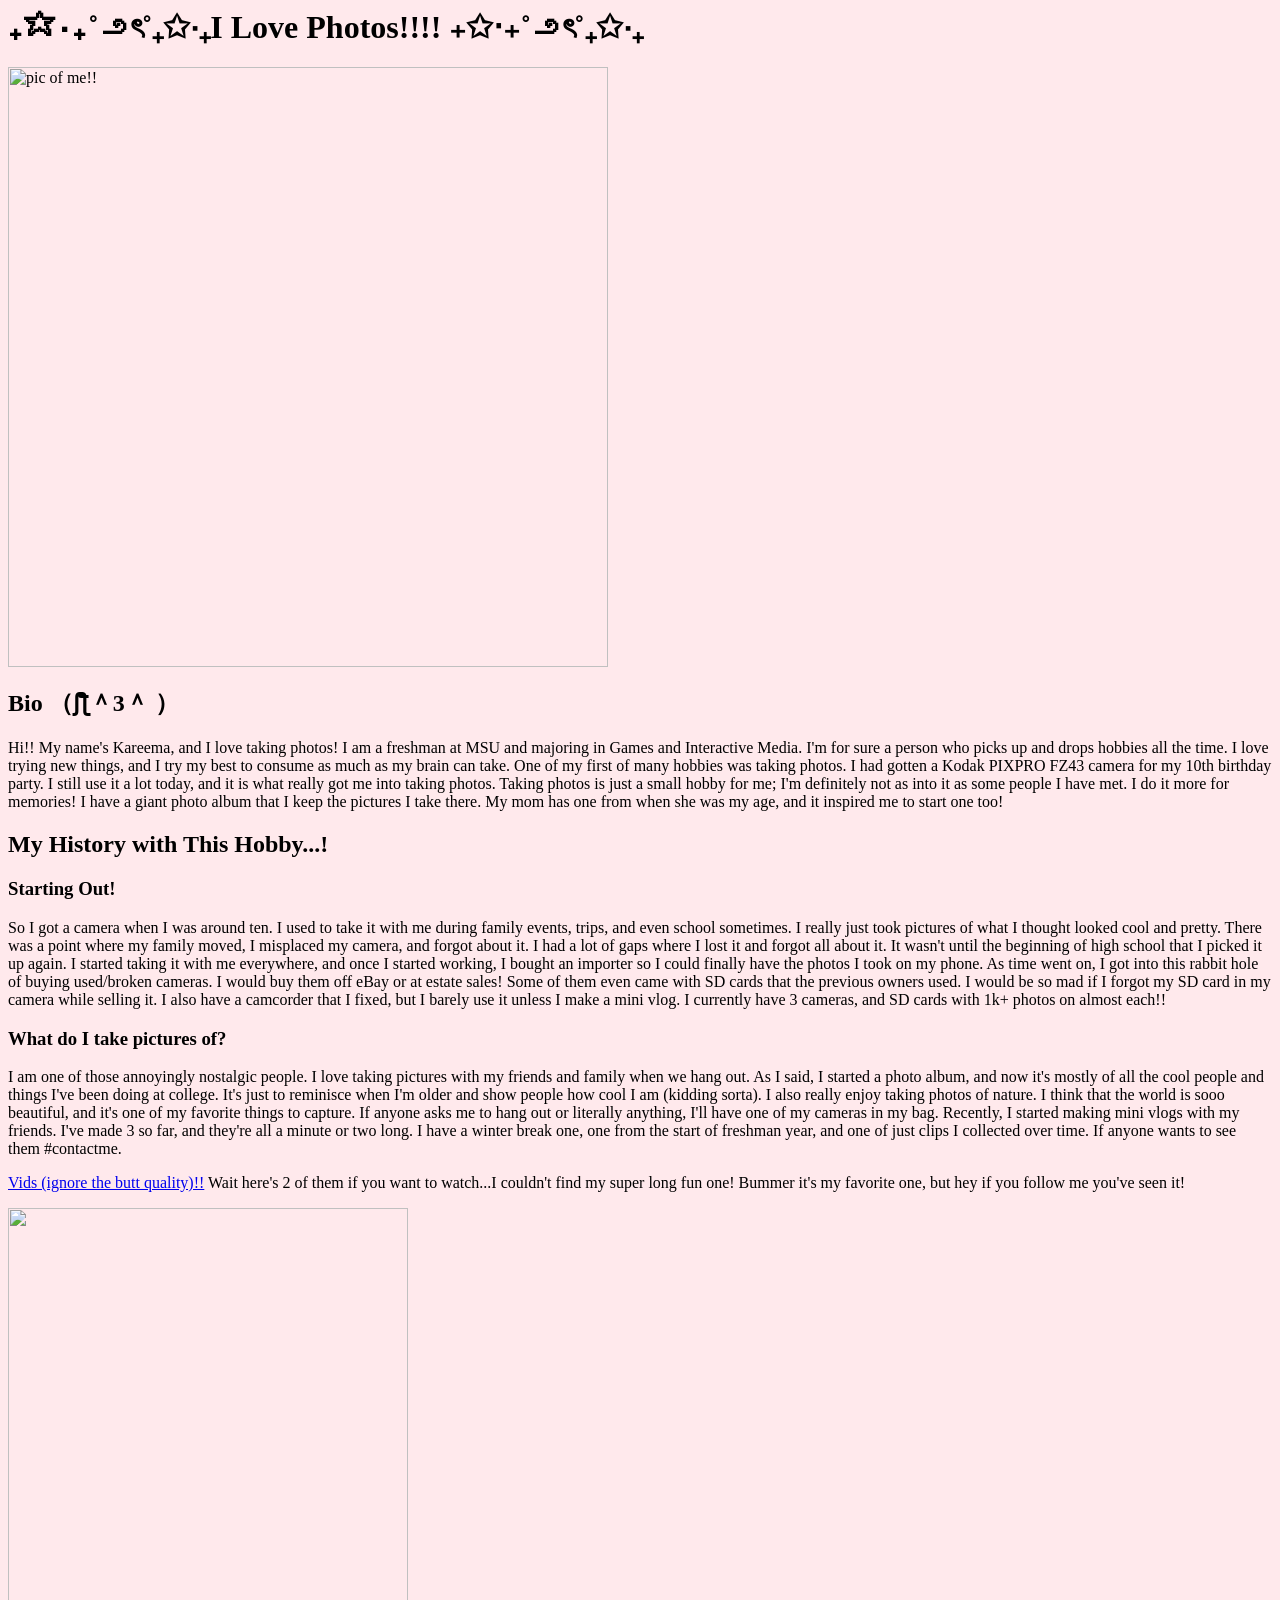
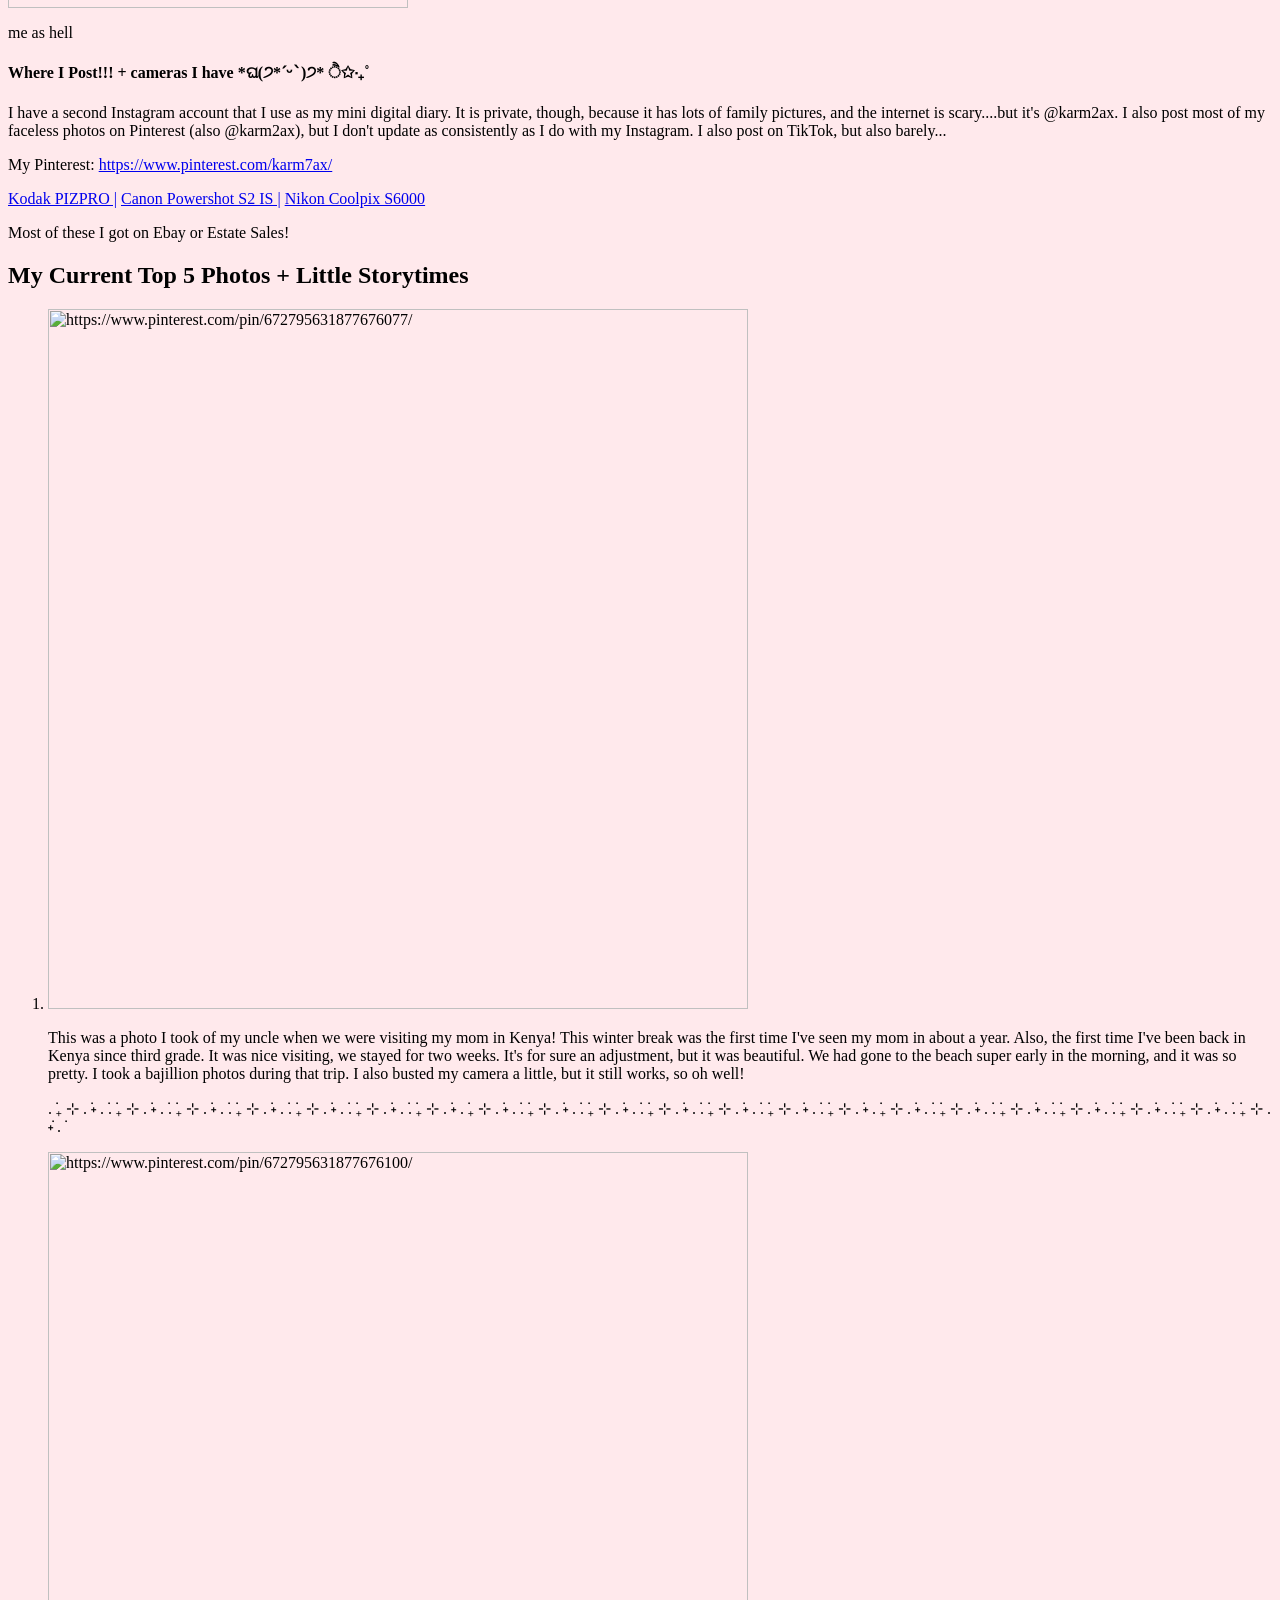
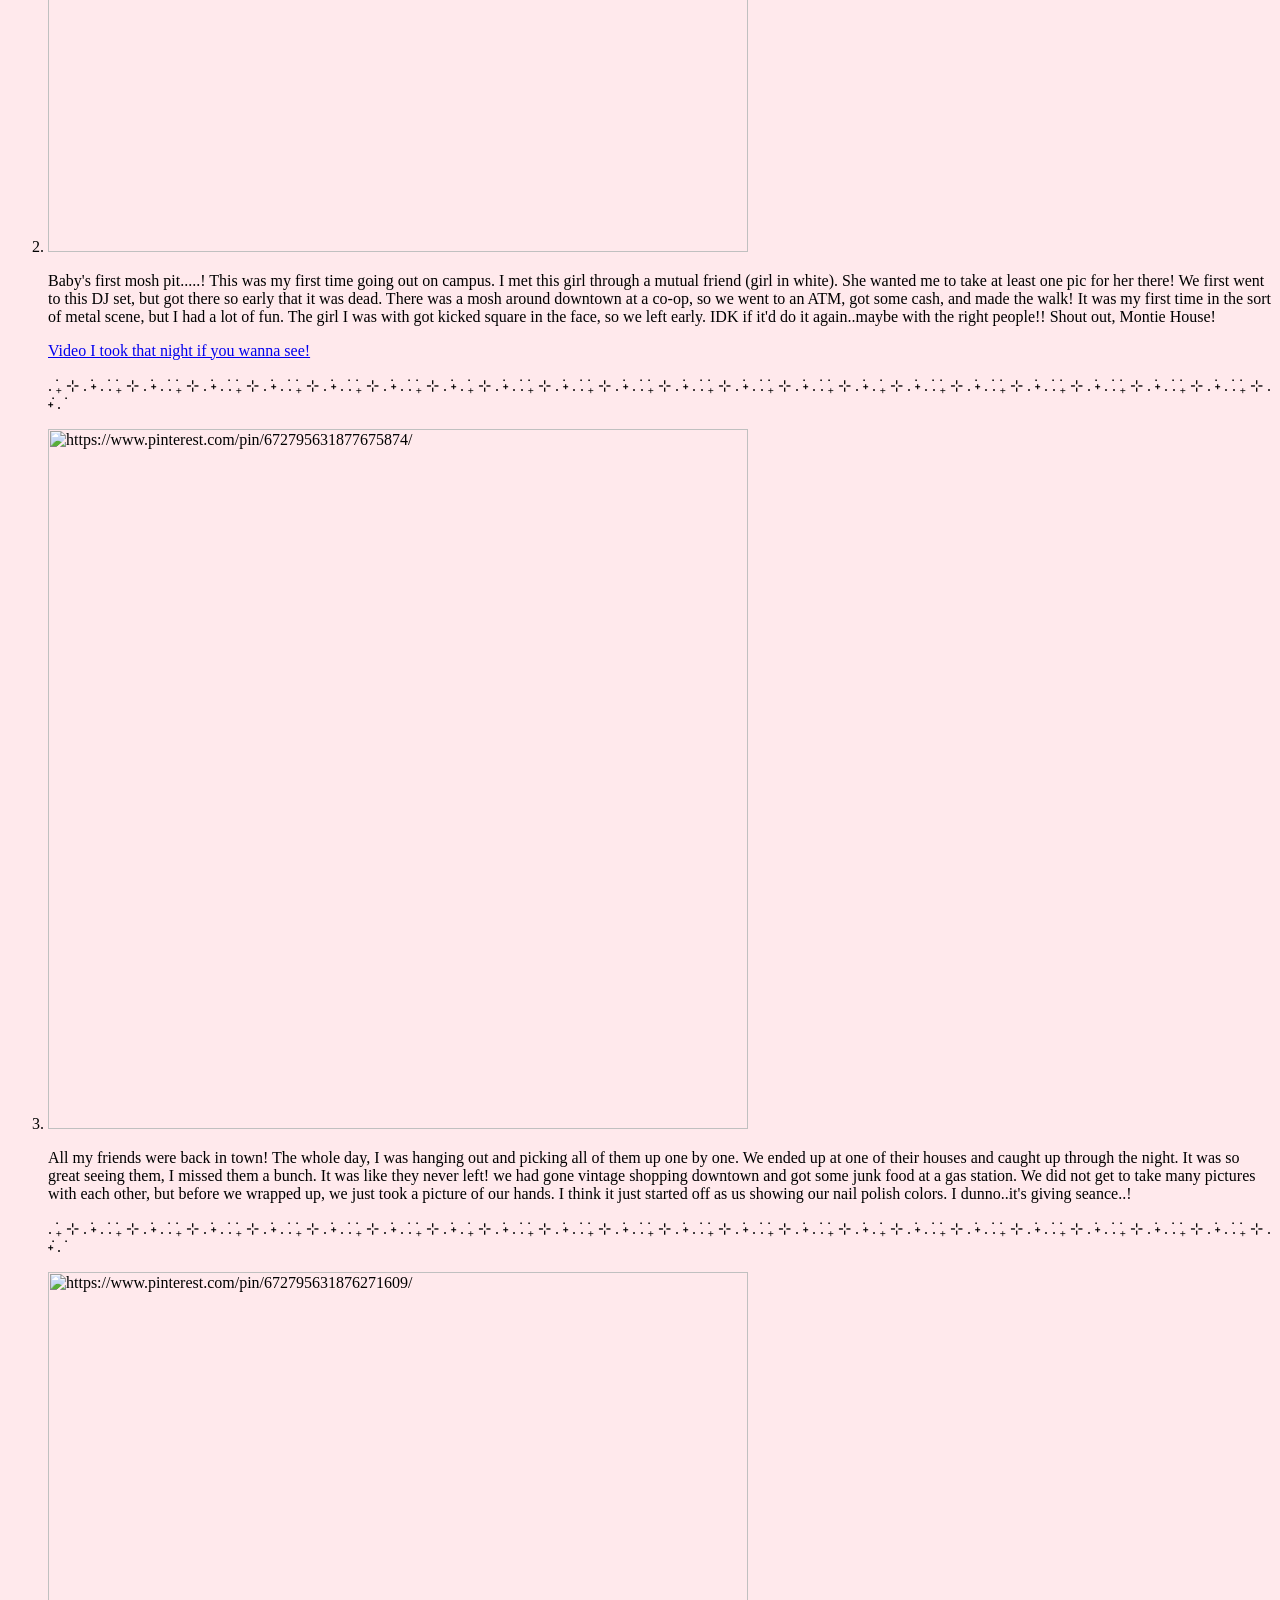
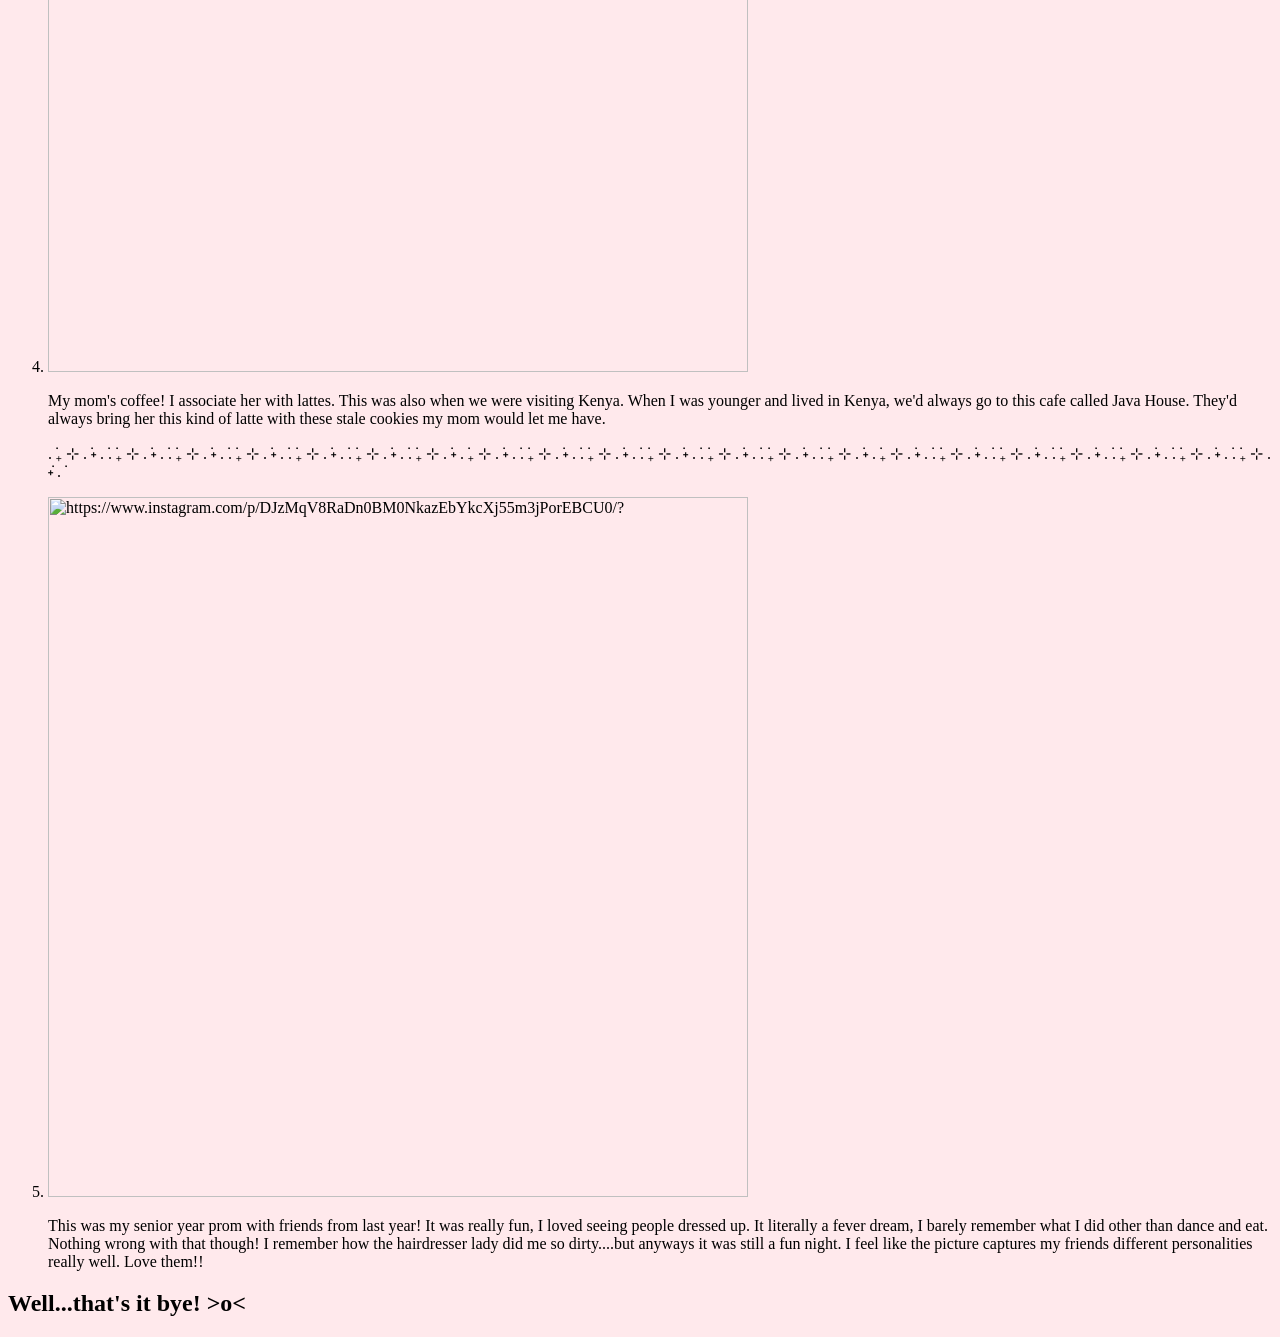
==== index.html @ ebd992cc "Add files via upload" ====
<html>
  <link rel="stylesheet" href="style.css"> 
  <link rel="preconnect" href="https://fonts.googleapis.com">
<link rel="preconnect" href="https://fonts.gstatic.com" crossorigin>
<link href="https://fonts.googleapis.com/css2?family=Ephesis&family=Grenze+Gotisch:wght@100..900&display=swap" rel="stylesheet">
<link rel="preconnect" href="https://fonts.gstatic.com" crossorigin>
<link href="https://fonts.googleapis.com/css2?family=Ephesis&display=swap" rel="stylesheet">

<style>
  body{
   cursor: url('Image.png'), pointer;
}
</style>

<head>
<meta name="viewport" content="width=device-width, initial-scale=1">

  <title>I Love Photos!!!![ ◉¯]</title>
   <style>
        body {
            background-color: #ffe9ec
        }
    </style>
</head>
<body>


  <div class="title"> <h1>₊✩‧₊˚౨ৎ˚₊✩‧₊I Love Photos!!!! ₊✩‧₊˚౨ৎ˚₊✩‧₊</h1> </div>

 
<div class="selfie_imgfloat">
  <img src="selfie.jpg" alt="pic of me!!"width="600"> 
</div>

  <div class="bio"> <h2>  Bio （ʃƪ＾3＾ ） </h2> </div>
  <div class="introbox">
 <p>  Hi!! My name's Kareema, and I love taking photos! I am a freshman at MSU and majoring in Games and Interactive Media. I'm for sure a person who picks up and drops hobbies all the time. I love trying new things, and I try my best to consume as much as my brain can take. One of my first of many hobbies was taking photos. I had gotten a Kodak PIXPRO FZ43 camera for my 10th birthday party. I still use it a lot today, and it is what really got me into taking photos. Taking photos is just a small hobby for me; I'm definitely not as into it as some people I have met. I do it more for memories! I have a giant photo album that I keep the pictures I take there. My mom has one from when she was my age, and it inspired me to start one too!</p>
 </div>


 <h2>My History with This Hobby...!</h2>

  <h3>Starting Out!</h3>
 <div class="contentbox">
  <p>So I got a camera when I was around ten. I used to take it with me during family events, trips, and even school sometimes. I really just took pictures of what I thought looked cool and pretty. There was a point where my family moved, I misplaced my camera, and forgot about it. I had a lot of gaps where I lost it and forgot all about it. It wasn't until the beginning of high school that I picked it up again. I started taking it with me everywhere, and once I started working, I bought an importer so I could finally have the photos I took on my phone. As time went on, I got into this rabbit hole of buying used/broken cameras. I would buy them off eBay or at estate sales! Some of them even came with SD cards that the previous owners used. I would be so mad if I forgot my SD card in my camera while selling it. I also have a camcorder that I fixed, but I barely use it unless I make a mini vlog. I currently have 3 cameras, and SD cards with 1k+ photos on almost each!!  </p>
 </div>

  <h3>What do I take pictures of?</h3>
 <div class="contentbox"><p>I am one of those annoyingly nostalgic people. I love taking pictures with my friends and family when we hang out. As I said, I started a photo album, and now it's mostly of all the cool people and things I've been doing at college. It's just to reminisce when I'm older and show people how cool I am (kidding sorta). I also really enjoy taking photos of nature. I think that the world is sooo beautiful, and it's one of my favorite things to capture. If anyone asks me to hang out or literally anything, I'll have one of my cameras in my bag. Recently, I started making mini vlogs with my friends. I've made 3 so far, and they're all a minute or two long. I have a winter break one, one from the start of freshman year, and one of just clips I collected over time. If anyone wants to see them #contactme.</p>
  <p><a href="https://drive.google.com/drive/folders/1_cufRUOUL2_7FUuSRO0kaBLCSq_fysp3?usp=sharing"> Vids (ignore the butt quality)!!</a> Wait here's 2 of them if you want to watch...I couldn't find my super long fun one! Bummer it's my favorite one, but hey if you follow me you've seen it!</p>
  </div>

  
  <div class="shotboxandtext"><img src="shot.png" alt=""width="400"> 
 <p>me as hell</p>
 </div>
 
 <div class="postbox"><h4>Where I Post!!! + cameras I have *ଘ(੭*ˊᵕˋ)੭* ੈ✩‧₊˚</h4>
 <p>I have a second Instagram account that I use as my mini digital diary. It is private, though, because it has lots of family pictures, and the internet is scary....but it's @karm2ax. I also post most of my faceless photos on Pinterest (also @karm2ax), but I don't update as consistently as I do with my Instagram. I also post on TikTok, but also barely...</p>
 <p> My Pinterest: <a href="https://www.pinterest.com/karm7ax/_created">https://www.pinterest.com/karm7ax/</a></p>
 <a href="https://www.amazon.com/KODAK-Friendly-FZ45-BK-Digital-Optical/dp/B0B8PDHRWY?th=1">Kodak PIZPRO     |</a> 
 <a href="https://www.ebay.com/itm/206100620108?itmmeta=01KMNVAQN1Q5SYW1SZMXB61X64&hash=item2ffc8de34c:g:3~EAAeSwkC5porfd&itmprp=enc%3AAQALAAAA4DKQclQvzFwZQpmMrsO4Luq3qZ2aX1fttrI3FVrBLD6eH9E%2FW9NJpKjv2SudrhC1%2B%2BwHPhNVWfxFFsnifkx%2FV%2FL7Qwp2eLUmNqMSAhmY%2BriKZHFQnztAG5Lw6dl4iyfC1yfzE%2Ba%2B%2FMVIIOTluFqXoDpbJvO5EDIZI%2B60ag%2BZh2FH8qq7QfG7PsSfJuDAucBSH0T64A2HQ1AmjMk4UBx6L%2ByEMQa6%2FhuXfyw%2FoeUECcodvHbpO4la0GeHnwwmXbxHalx4fBTjwJOKh9RUE9oDTGx%2Fu%2BFMMKekVAlR2gAit2B7%7Ctkp%3ABFBM0Pqqu6Vn"> Canon Powershot S2 IS     |</a>
 <a href="https://www.amazon.com/Nikon-S6000-Vibration-Reduction-Silver/dp/B0034XKECE?th=1"> Nikon Coolpix S6000 </a>

 <p>Most of these I got on Ebay or Estate Sales!</p>
 </div>






  <h2>My Current Top 5 Photos + Little Storytimes</h2>
  <ol>
    
  <div class= "phototext"> <li><img src="abtiswim.JPG" alt="https://www.pinterest.com/pin/672795631877676077/"width="700"></li>
  <p><div class="sidebox">This was a photo I took of my uncle when we were visiting my mom in Kenya! This winter break was the first time I've seen my mom in about a year. Also, the first time I've been back in Kenya since third grade. It was nice visiting, we stayed for two weeks. It's for sure an adjustment, but it was beautiful. We had gone to the beach super early in the morning, and it was so pretty. I took a bajillion photos during that trip. I also busted my camera a little, but it still works, so oh well!</p> </div>
  </div>

  <p> . ݁₊ ⊹ . ݁˖ . ݁. ݁₊ ⊹ . ݁˖ . ݁. ݁₊ ⊹ . ݁˖ . ݁. ݁₊ ⊹ . ݁˖ . ݁. ݁₊ ⊹ . ݁˖ . ݁. ݁₊ ⊹ . ݁˖ . ݁. ݁₊ ⊹ . ݁˖ . ݁₊ ⊹ . ݁˖ . ݁. ݁₊ ⊹ . ݁˖ . ݁. ݁₊ ⊹ . ݁˖ . ݁. ݁₊ ⊹ . ݁˖ . ݁. ݁₊ ⊹ . ݁˖ . ݁. ݁₊ ⊹ . ݁˖ . ݁. ݁₊ ⊹ . ݁˖ . ݁₊ ⊹ . ݁˖ . ݁. ݁₊ ⊹ . ݁˖ . ݁. ݁₊ ⊹ . ݁˖ . ݁. ݁₊ ⊹ . ݁˖ . ݁. ݁₊ ⊹ . ݁˖ . ݁. ݁₊ ⊹ . ݁˖ . ݁. ݁₊ ⊹ . ݁˖ . ݁</p>

 <div class= "phototext"> <li><img src="mosh.JPG" alt="https://www.pinterest.com/pin/672795631877676100/"width="700"></li>
  <p><div class="sidebox"> Baby's first mosh pit.....! This was my first time going out on campus. I met this girl through a mutual friend (girl in white). She wanted me to take at least one pic for her there! We first went to this DJ set, but got there so early that it was dead. There was a mosh around downtown at a co-op, so we went to an ATM, got some cash, and made the walk! It was my first time in the sort of metal scene, but I had a lot of fun. The girl I was with got kicked square in the face, so we left early. IDK if it'd do it again..maybe with the right people!! Shout out, Montie House! </p>
  <p><a href="https://www.pinterest.com/pin/672795631877675938/"> Video I took that night if you wanna see!</a> </p></div>
  
 </div>

   <p> . ݁₊ ⊹ . ݁˖ . ݁. ݁₊ ⊹ . ݁˖ . ݁. ݁₊ ⊹ . ݁˖ . ݁. ݁₊ ⊹ . ݁˖ . ݁. ݁₊ ⊹ . ݁˖ . ݁. ݁₊ ⊹ . ݁˖ . ݁. ݁₊ ⊹ . ݁˖ . ݁₊ ⊹ . ݁˖ . ݁. ݁₊ ⊹ . ݁˖ . ݁. ݁₊ ⊹ . ݁˖ . ݁. ݁₊ ⊹ . ݁˖ . ݁. ݁₊ ⊹ . ݁˖ . ݁. ݁₊ ⊹ . ݁˖ . ݁. ݁₊ ⊹ . ݁˖ . ݁₊ ⊹ . ݁˖ . ݁. ݁₊ ⊹ . ݁˖ . ݁. ݁₊ ⊹ . ݁˖ . ݁. ݁₊ ⊹ . ݁˖ . ݁. ݁₊ ⊹ . ݁˖ . ݁. ݁₊ ⊹ . ݁˖ . ݁. ݁₊ ⊹ . ݁˖ . ݁</p>

 <div class= "phototext"> <li><img src="hands.JPG" alt="https://www.pinterest.com/pin/672795631877675874/"width="700"></li>
  <p><div class="sidebox"> All my friends were back in town! The whole day, I was hanging out and picking all of them up one by one. We ended up at one of their houses and caught up through the night. It was so great seeing them, I missed them a bunch. It was like they never left! we had gone vintage shopping downtown and got some junk food at a gas station. We did not get to take many pictures with each other, but before we wrapped up, we just took a picture of our hands. I think it just started off as us showing our nail polish colors. I dunno..it's giving seance..!</p></div> 
 </div>

   <p> . ݁₊ ⊹ . ݁˖ . ݁. ݁₊ ⊹ . ݁˖ . ݁. ݁₊ ⊹ . ݁˖ . ݁. ݁₊ ⊹ . ݁˖ . ݁. ݁₊ ⊹ . ݁˖ . ݁. ݁₊ ⊹ . ݁˖ . ݁. ݁₊ ⊹ . ݁˖ . ݁₊ ⊹ . ݁˖ . ݁. ݁₊ ⊹ . ݁˖ . ݁. ݁₊ ⊹ . ݁˖ . ݁. ݁₊ ⊹ . ݁˖ . ݁. ݁₊ ⊹ . ݁˖ . ݁. ݁₊ ⊹ . ݁˖ . ݁. ݁₊ ⊹ . ݁˖ . ݁₊ ⊹ . ݁˖ . ݁. ݁₊ ⊹ . ݁˖ . ݁. ݁₊ ⊹ . ݁˖ . ݁. ݁₊ ⊹ . ݁˖ . ݁. ݁₊ ⊹ . ݁˖ . ݁. ݁₊ ⊹ . ݁˖ . ݁. ݁₊ ⊹ . ݁˖ . ݁</p>


<div class= "phototext"> <li><img src="cup.JPG" alt="https://www.pinterest.com/pin/672795631876271609/" width="700"></li>
  <p><div class="sidebox">  My mom's coffee! I associate her with lattes. This was also when we were visiting Kenya. When I was younger and lived in Kenya, we'd always go to this cafe called Java House. They'd always bring her this kind of latte with these stale cookies my mom would let me have.</p></div> 
 </div> 


  <p> . ݁₊ ⊹ . ݁˖ . ݁. ݁₊ ⊹ . ݁˖ . ݁. ݁₊ ⊹ . ݁˖ . ݁. ݁₊ ⊹ . ݁˖ . ݁. ݁₊ ⊹ . ݁˖ . ݁. ݁₊ ⊹ . ݁˖ . ݁. ݁₊ ⊹ . ݁˖ . ݁₊ ⊹ . ݁˖ . ݁. ݁₊ ⊹ . ݁˖ . ݁. ݁₊ ⊹ . ݁˖ . ݁. ݁₊ ⊹ . ݁˖ . ݁. ݁₊ ⊹ . ݁˖ . ݁. ݁₊ ⊹ . ݁˖ . ݁. ݁₊ ⊹ . ݁˖ . ݁₊ ⊹ . ݁˖ . ݁. ݁₊ ⊹ . ݁˖ . ݁. ݁₊ ⊹ . ݁˖ . ݁. ݁₊ ⊹ . ݁˖ . ݁. ݁₊ ⊹ . ݁˖ . ݁. ݁₊ ⊹ . ݁˖ . ݁. ݁₊ ⊹ . ݁˖ . ݁</p>


  <div class= "phototext"> <li><img src="night out.JPG" alt="https://www.instagram.com/p/DJzMqV8RaDn0BM0NkazEbYkcXj55m3jPorEBCU0/?" width="700"></li>
  <p><div class="sidebox">  This was my senior year prom with friends from last year! It was really fun, I loved seeing people dressed up. It literally a fever dream, I barely remember what I did other than dance and eat. Nothing wrong with that though! I remember how the hairdresser lady did me so dirty....but anyways it was still a fun night. I feel like the picture captures my friends different personalities really well. Love them!!</p></div> 
 </div> 

  </ol>
<p></p>
<h2>Well...that's it bye! >o< </h2>
</body>

</html>
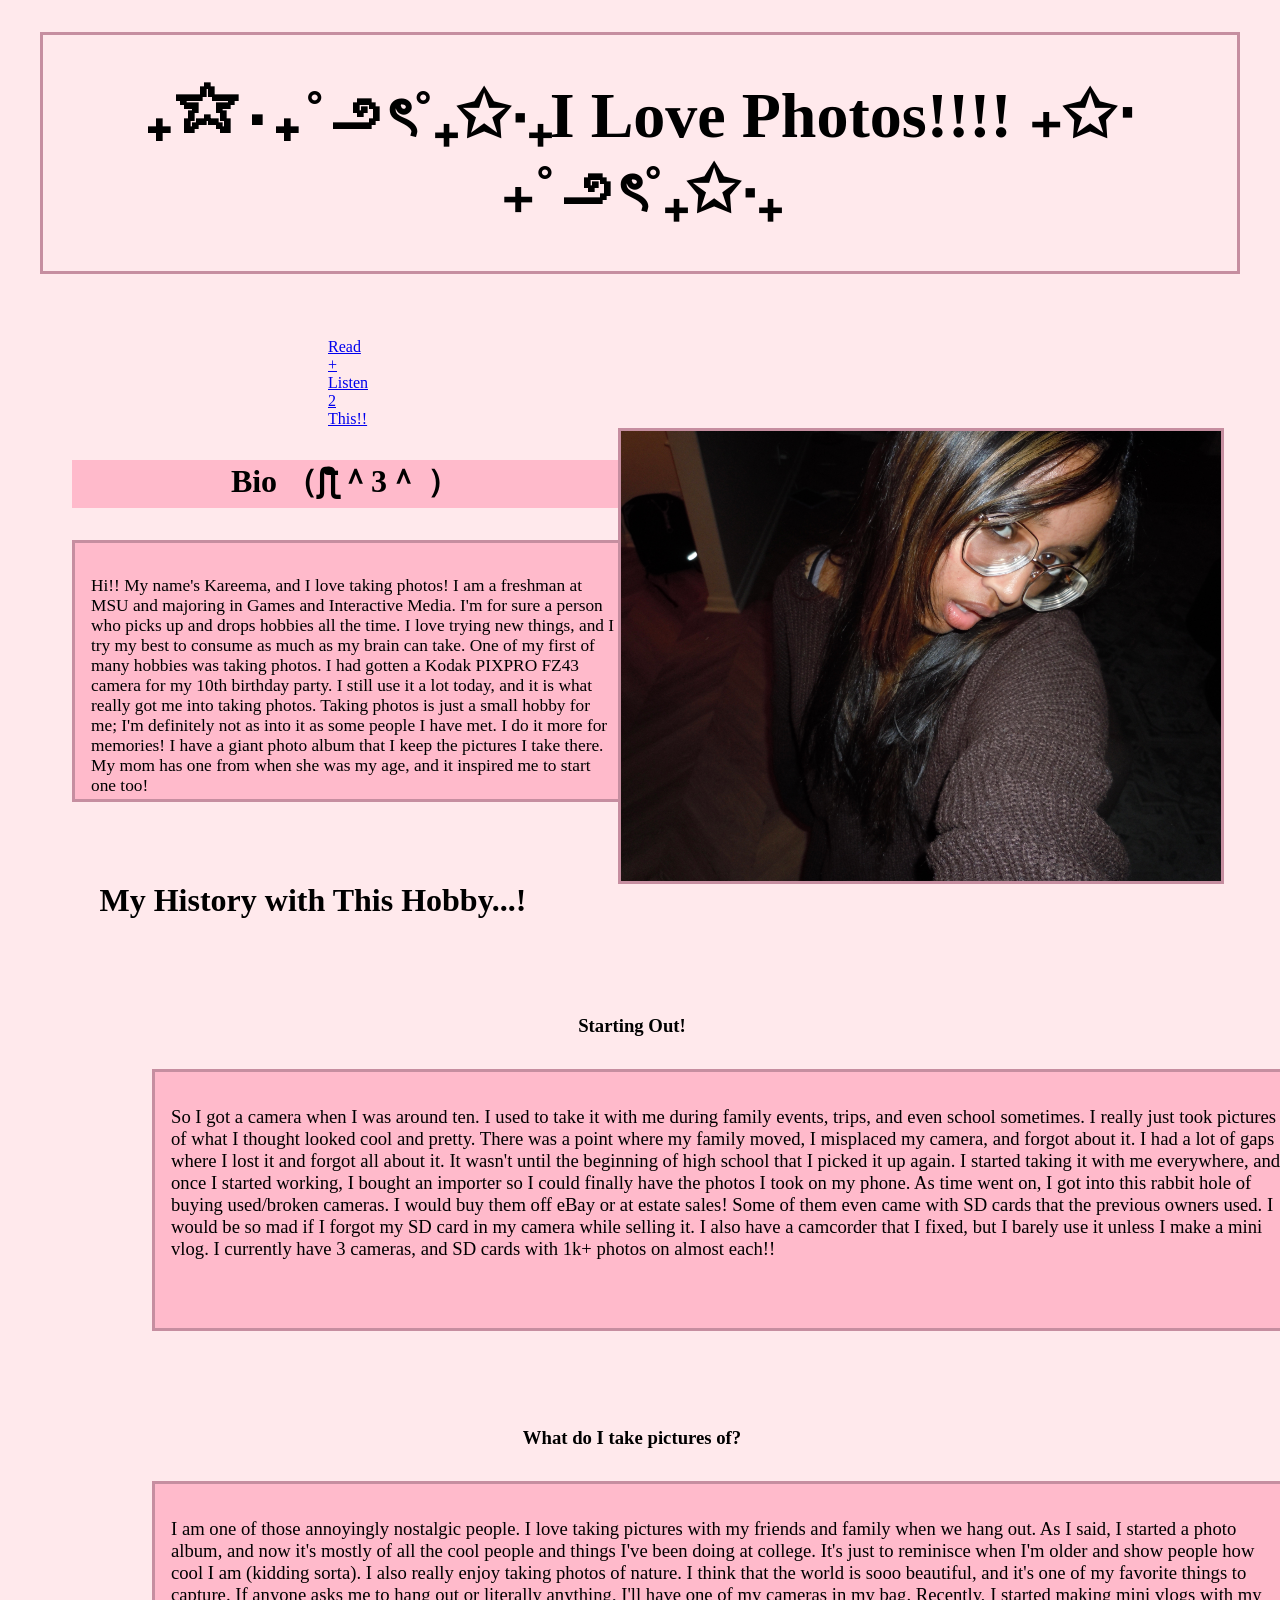
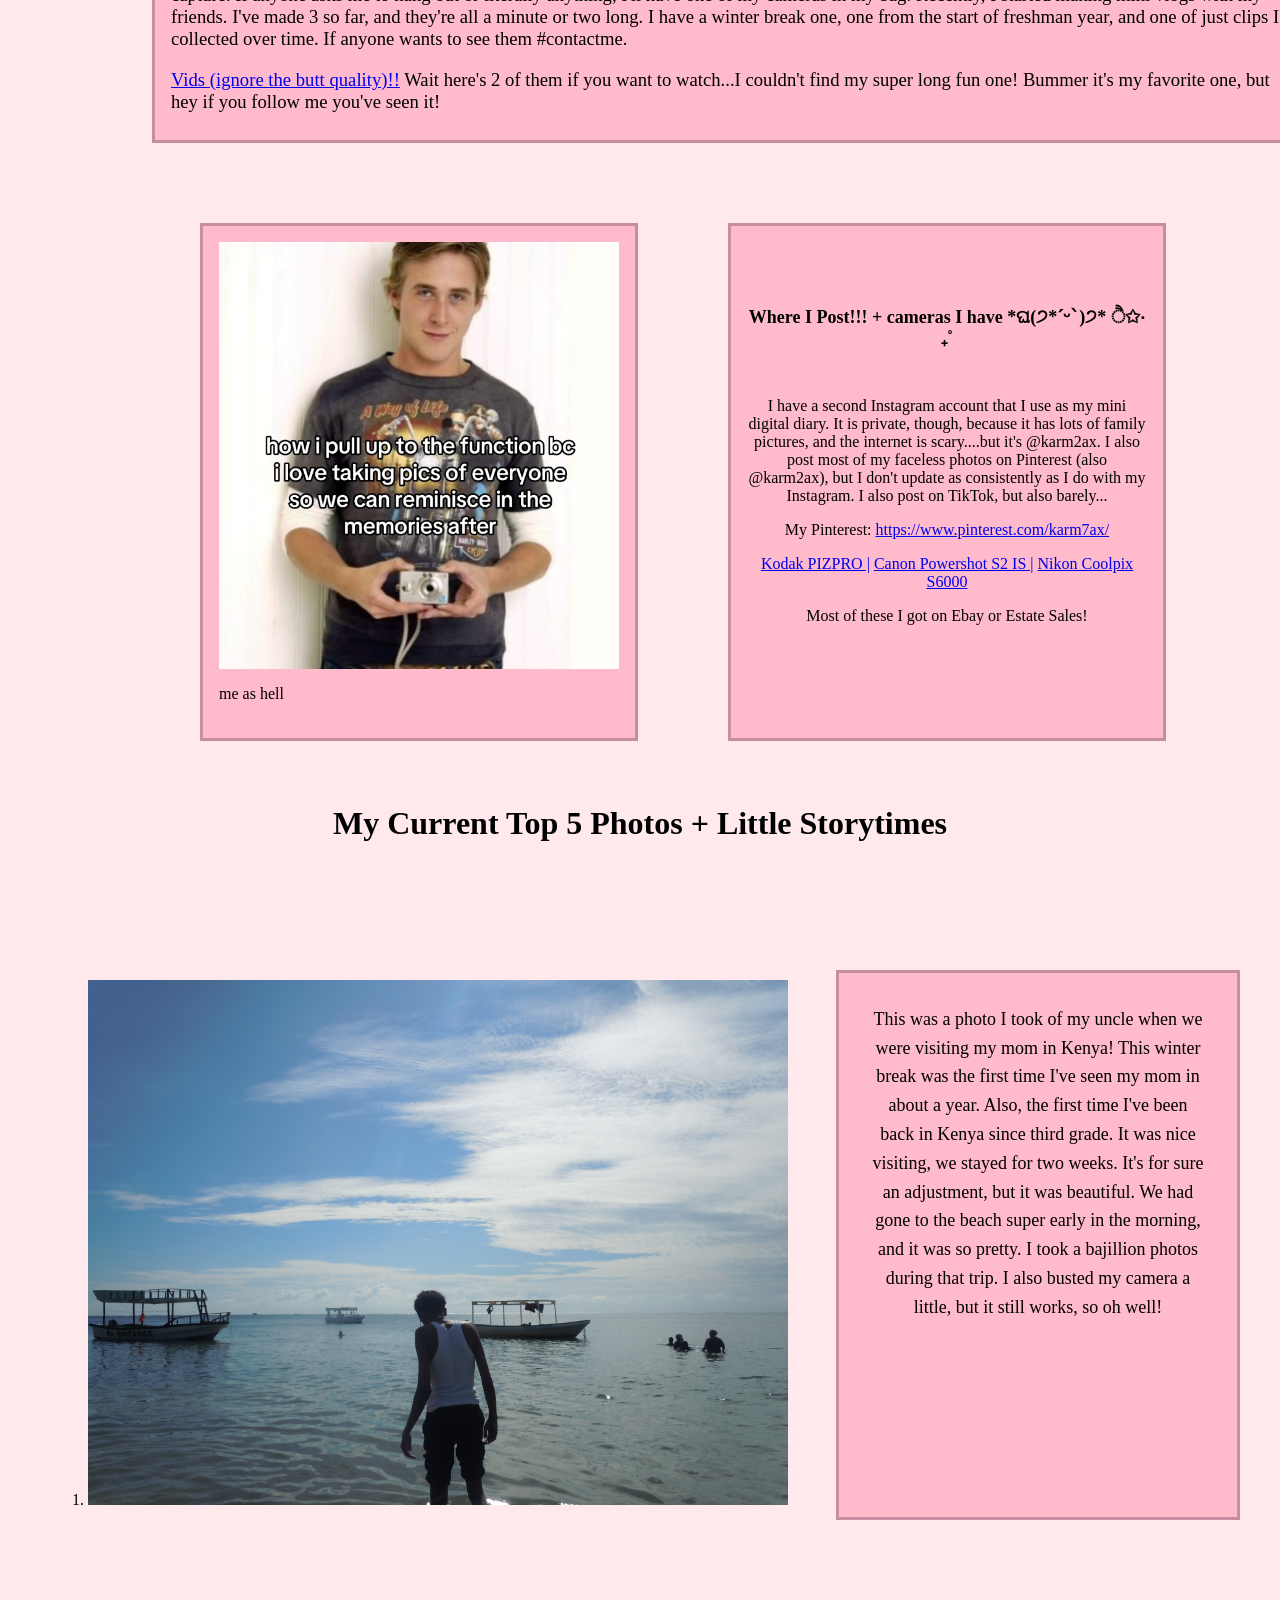
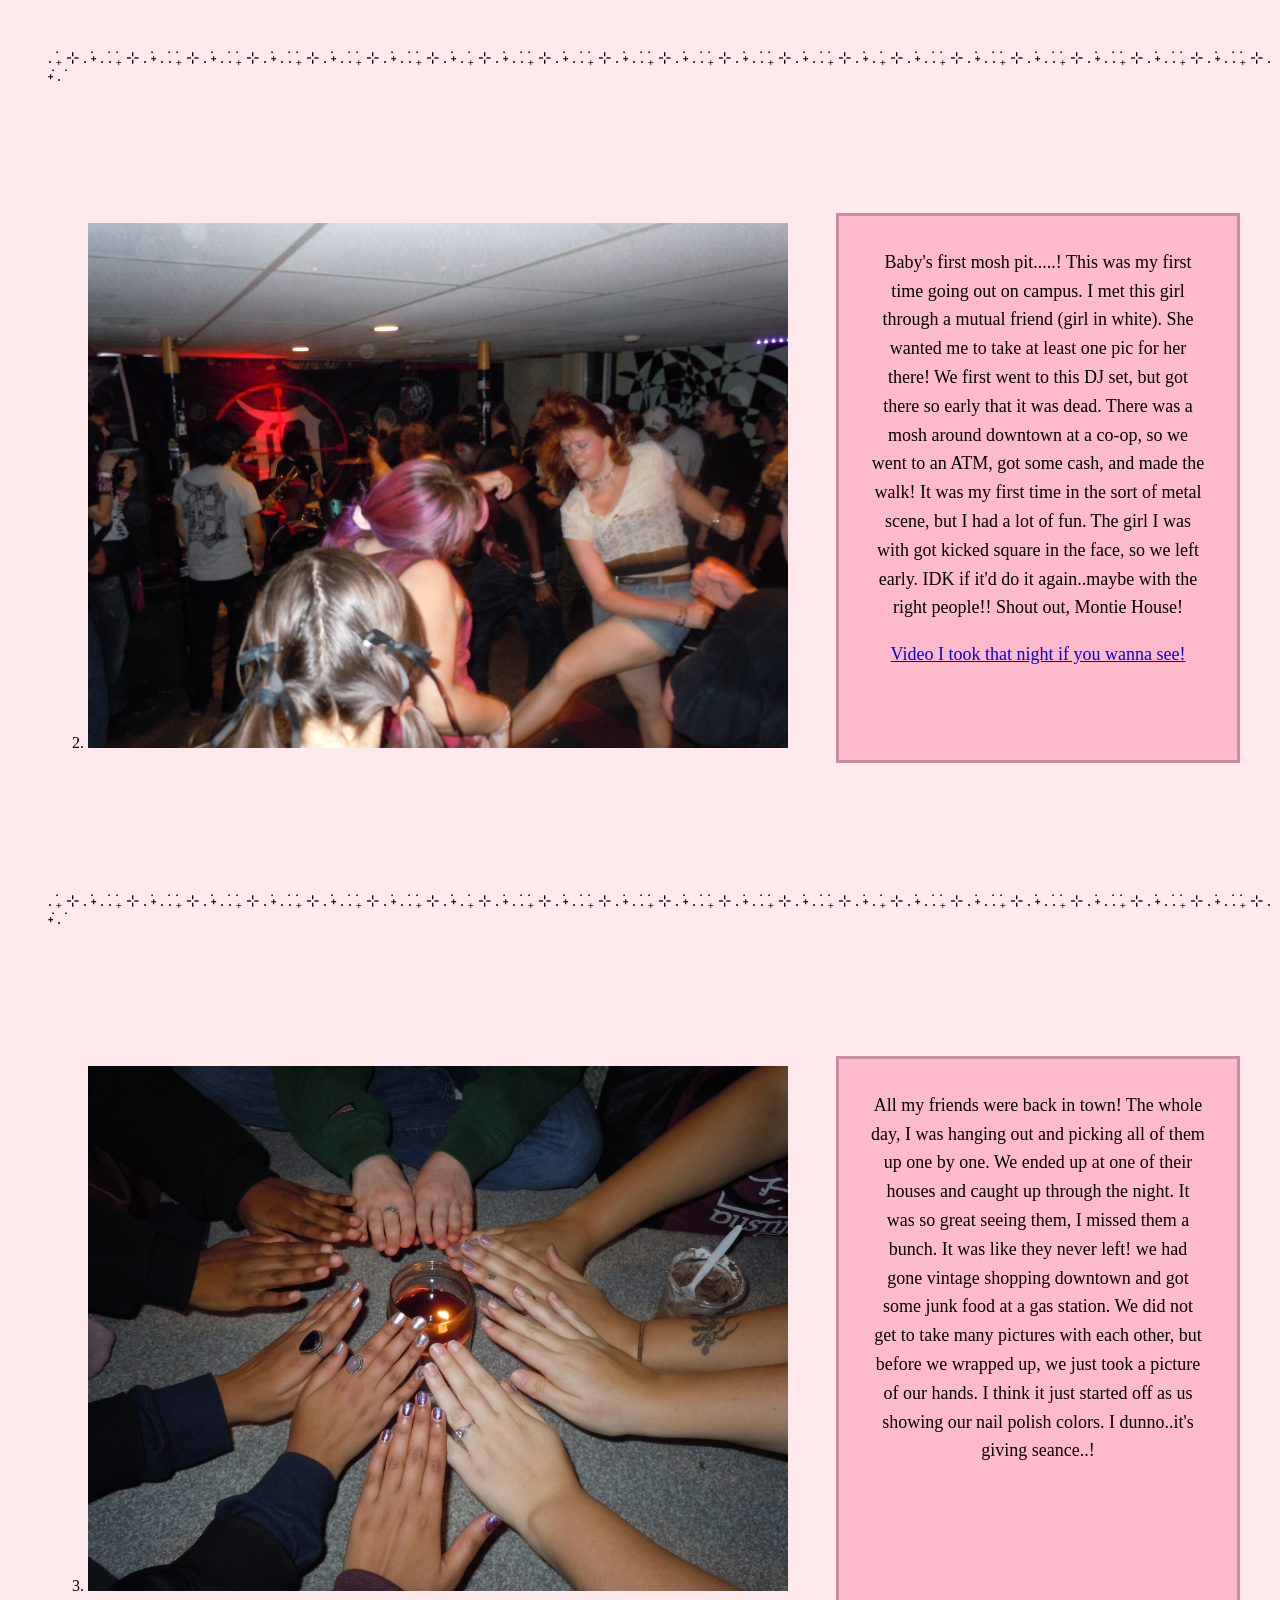
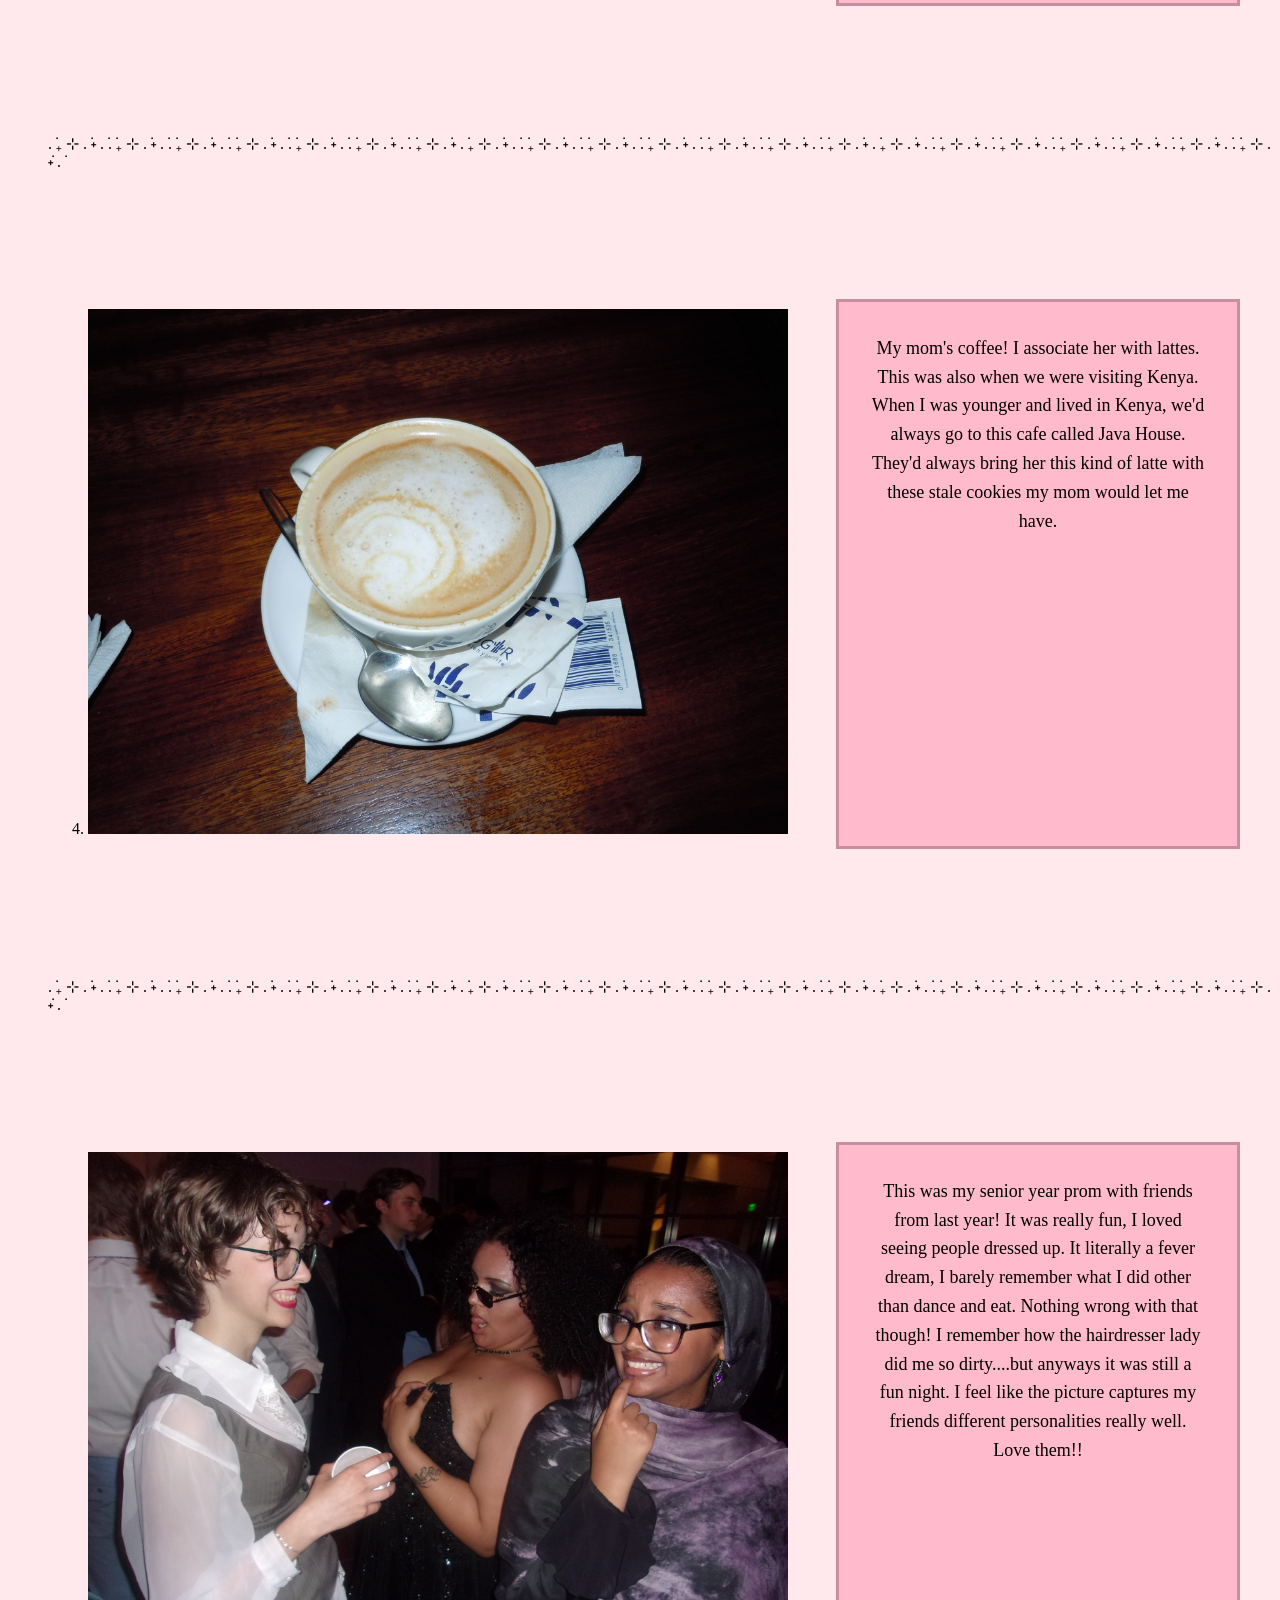
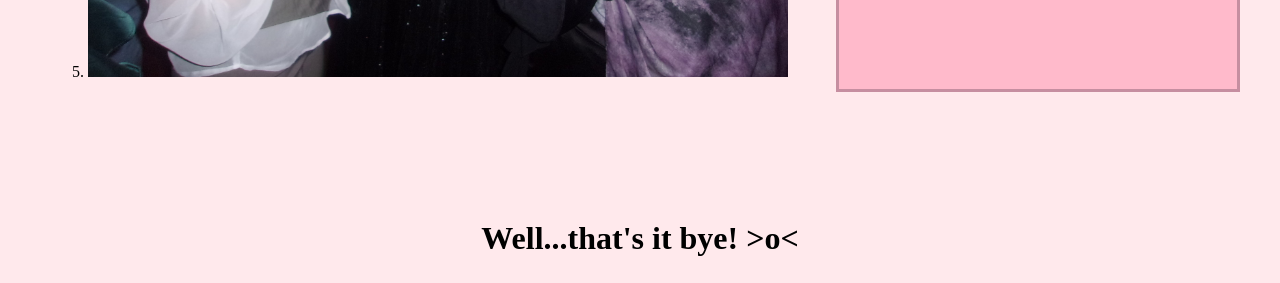
==== commit 0962864d: "Update index.html" ====
--- a/index.html
+++ b/index.html
@@ -26,7 +26,7 @@
 
 
   <div class="title"> <h1>₊✩‧₊˚౨ৎ˚₊✩‧₊I Love Photos!!!! ₊✩‧₊˚౨ৎ˚₊✩‧₊</h1> </div>
-
+<div class="song"> <a href="https://www.youtube.com/watch?v=IrEFKJnl1H8"> Read + Listen 2 This!! </a> </div>
  
 <div class="selfie_imgfloat">
   <img src="selfie.jpg" alt="pic of me!!"width="600"> 
--- a/style.css
+++ b/style.css
@@ -0,0 +1,164 @@
+.song{
+    text-align: left;
+    margin-left: 20rem;
+    background-color: #FFBACB;
+    margin-right:61rem;
+}
+
+.introbox {
+    height: 14rem;
+    width: 40rem;
+    padding: 1rem;
+    border: 3px solid #C68EA0;
+    background-color:#FFBACB;
+    font-size: 13pt;
+    margin-left: 4rem;
+    text-align: left;
+    align-self: center;
+    margin-bottom: 5rem;
+}
+ 
+.selfie_imgfloat
+{
+    float: right;
+    display:flex;
+    margin-right: 3rem;
+    margin-bottom: 2rem;
+    align-items: center;
+    border: 3px solid #C68EA0;
+
+    }
+
+.title {
+    text-align: center;
+    margin: 2rem;
+    margin-bottom: 4rem;
+    border: 3px solid #C68EA0;
+   font-family: "Titan One", cursive;
+  font-weight: 400;
+  font-size: xx-large;
+  font-style: bold;
+
+    
+} 
+.bio { 
+    width: 42rem;height: 3rem;
+    margin-bottom: 2rem;
+    margin-right: 48rem;
+    background-color:#FFBACB;
+    margin-left: 4rem;
+    
+    
+
+}
+
+
+.contentbox {
+ height: 14rem;
+    width: 70rem;
+    padding: 1rem;
+    border: 3px solid #C68EA0;
+    background-color:#FFBACB;
+    font-size: 14pt;
+    margin-left: 9rem;
+    margin-right:6rem;
+    margin-top: 2rem;
+    margin-bottom: 5rem;
+    text-align: left;
+    align-self: center;
+}
+
+.shotboxandtext { 
+    width: 25rem;
+    height: 30rem;
+    float: left;
+    padding: 1rem;
+    border: 3px solid #C68EA0;
+    background-color:#FFBACB;
+    margin-left: 12rem;
+    margin-bottom: 4rem
+    text-align: center;
+    box-align: left;
+}
+
+.postbox{
+    width: 25rem;
+    height: 30rem;
+    padding: 1rem;
+    border: 3px solid #C68EA0;
+    background-color:#FFBACB;
+    margin-left: 45rem;
+    margin-bottom: 4rem;
+    text-align: center;
+    box-align: right;
+}
+
+
+
+.phototext{
+    display: flex;
+    align-items: center;
+    margin-right: 2rem;
+    margin-left: 2.5rem;
+    padding: auto;  
+    margin-top: 3rem;
+    margin-bottom: 3rem;
+
+}
+
+.sidebox{ 
+    height: 30rem;
+    width: 400;
+    padding: 2rem;
+    border: 3px solid #C68EA0;
+    background-color:#FFBACB;
+    font-size: 16pt;
+    margin-left: 3rem;
+    margin-top: 5rem;
+    margin-bottom: 5rem; 
+    text-align: center;
+    align-self: center;
+    font-size: large;
+    line-height: 1.8rem;
+    
+
+}
+.biophototext{
+     
+    margin-left: 50rem;
+    margin-top: 5rem;
+    width: 25rem;
+    padding: 1rem;
+    border: 3px solid #C68EA0;
+    background-color:#FFBACB;
+    margin-top: 4rem;
+    margin-bottom: 4rem;
+    text-align: left;
+    box-align: right;
+}
+
+h2 {
+    width: 100%;
+    text-align:center;
+    margin-top: 2rem;
+    font-family: Grenze Gotisch;
+    font-size: xx-large;
+ 
+}
+
+
+h3 {
+  text-align:center;
+  margin-top: 6rem;
+  margin-right: 7rem;
+  margin-left: 6rem;
+
+
+}
+
+h4{
+    font-size: large;
+    margin-bottom: 3rem;
+    margin-top: 4rem;
+}
+
